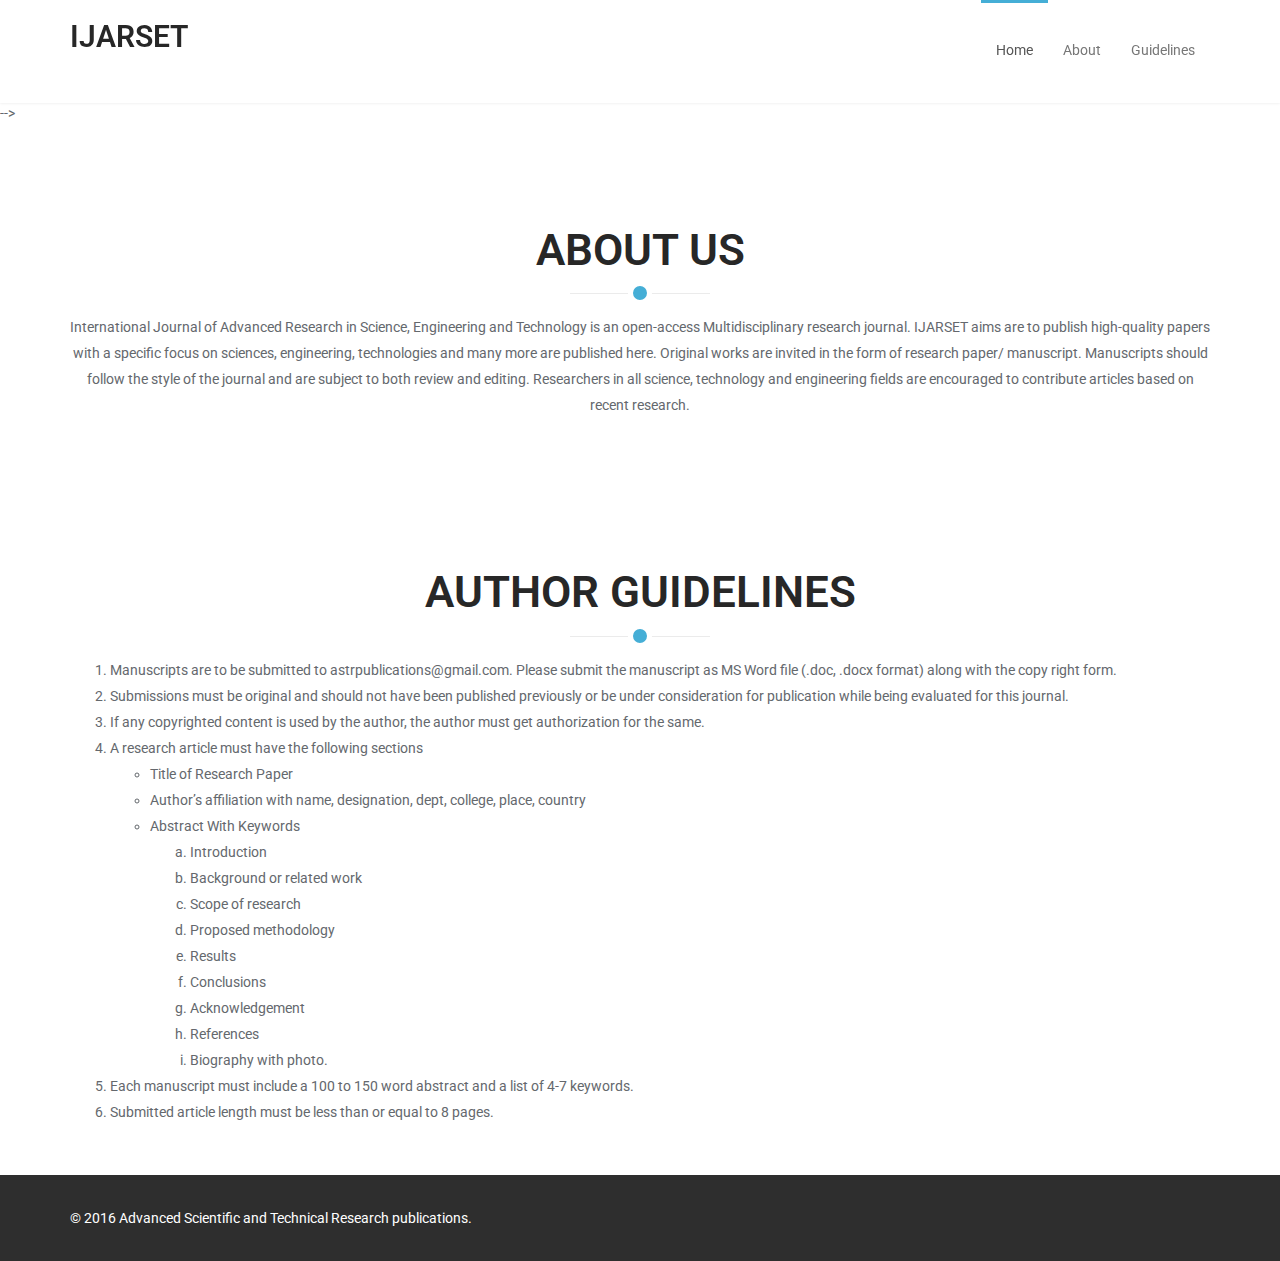
==== ijarset/index.html @ 29f80188 "First Publish" ====
<!DOCTYPE html>
<html lang="en">
<head>
    <meta charset="utf-8">
    <meta name="viewport" content="width=device-width, initial-scale=1.0">
    <meta name="description" content="">
    <meta name="author" content="">
    <title>International Journal of Advanced Research in Science, Engineering and Technology</title>
	<!-- core CSS -->
    <link href="css/bootstrap.min.css" rel="stylesheet">
    <link href="css/font-awesome.min.css" rel="stylesheet">
    <link href="css/animate.min.css" rel="stylesheet">
    <link href="css/owl.carousel.css" rel="stylesheet">
    <link href="css/owl.transitions.css" rel="stylesheet">
    <link href="css/prettyPhoto.css" rel="stylesheet">
    <link href="css/main.css" rel="stylesheet">
    <link href="css/responsive.css" rel="stylesheet">
    <!--[if lt IE 9]>
    <script src="js/html5shiv.js"></script>
    <script src="js/respond.min.js"></script>
    <![endif]-->       
    <link rel="shortcut icon" href="images/ico/favicon.ico">
    <link rel="apple-touch-icon-precomposed" sizes="144x144" href="images/ico/apple-touch-icon-144-precomposed.png">
    <link rel="apple-touch-icon-precomposed" sizes="114x114" href="images/ico/apple-touch-icon-114-precomposed.png">
    <link rel="apple-touch-icon-precomposed" sizes="72x72" href="images/ico/apple-touch-icon-72-precomposed.png">
    <link rel="apple-touch-icon-precomposed" href="images/ico/apple-touch-icon-57-precomposed.png">
</head><!--/head-->

<body id="home" class="homepage">

    <header id="header">
        <nav id="main-menu" class="navbar navbar-default navbar-fixed-top" role="banner">
            <div class="container">
                <div class="navbar-header">
                    <button type="button" class="navbar-toggle" data-toggle="collapse" data-target=".navbar-collapse">
                        <span class="sr-only">Toggle navigation</span>
                        <span class="icon-bar"></span>
                        <span class="icon-bar"></span>
                        <span class="icon-bar"></span>
                    </button>
                    <a href="#"><h2 class="section-header text-center">IJARSET</h2></a>
                </div>
				
                <div class="collapse navbar-collapse navbar-right">
                    <ul class="nav navbar-nav">
                        <li class="scroll active"><a href="#home">Home</a></li>
                        <li class="scroll"><a href="#about">About</a></li>
                        <li class="scroll"><a href="#guide">Guidelines</a></li>
                        <!-- <li class="scroll"><a href="#get-in-touch">Contact</a></li>                         -->
                    </ul>
                </div>
            </div><!--/.container-->
        </nav><!--/nav-->
    </header><!--/header-->

    <section id="main-slider">
        <div class="owl-carousel">
            <div class="item" style="background-image: url(images/slider/bg1.jpg);">
                <div class="slider-inner">
                    <div class="container">
                        <div class="row">
                            <div class="col-sm-6">
                                <div class="carousel-content">
                                    <h2>International Journal of Advanced Research in Science, Engineering and Technology</h2>
                                    <a class="btn btn-primary btn-lg" href="#about">About us</a>
                                </div>
                            </div>
                        </div>
                    </div>
                </div>
            </div><!--/.item-->
             <div class="item" style="background-image: url(images/slider/bg2.jpg);">
                <div class="slider-inner">
                    <div class="container">
                        <div class="row">
                            <div class="col-sm-6">
                                <div class="carousel-content">
                                    <h2 style="color:black;">International Journal of Advanced Research in Science, Engineering and Technology</h2>
                                    <a class="btn btn-primary btn-lg" href="#about">About us</a>
                                </div>
                            </div>
                        </div>
                    </div>
                </div>
            </div><!--/.item-->
        </div><!--/.owl-carousel-->
    </section><!--/#main-slider-->

    <!-- <section id="cta" class="wow fadeIn">
        <div class="container">
            <div class="row">
                <div class="col-sm-9">
                    <h2>Premium quality free onepage template</h2>
                    <p>Lorem Ipsum is simply dummy text of the printing and typesetting industry. Lorem Ipsum has been the industry's standard dummy text ever since the 1500s, when an unknown printer took a galley of type and scrambled it to make a type specimen book. It has survived not only five centuries, but also the leap into electronic typesetting, remaining essentially unchanged.
                    </p>
                </div>
                <div class="col-sm-3 text-right">
                    <a class="btn btn-primary btn-lg" href="#">Download Now!</a>
                </div>
            </div>
        </div>
    </section><!--/#cta-->
 -->
    

    <section id="about">
        <div class="container">

            <div class="section-header">
                <h2 class="section-title text-center wow fadeInDown">About Us</h2>
                <p class="text-center wow fadeInDown">International Journal of Advanced Research in Science, Engineering and Technology is an open-access Multidisciplinary research journal. IJARSET aims are to publish high-quality papers with a specific focus on sciences, engineering, technologies and many more are published here. Original works are invited in the form of research paper/ manuscript. Manuscripts should follow the style of the journal and are subject to both review and editing. Researchers in all science, technology and engineering fields are encouraged to contribute articles based on recent research.</p>
            </div>

        </div>
    </section><!--/#about-->

    <section id="guide">
        <div class="container">
            <div class="section-header">
                <h2 class="section-title text-center wow fadeInDown">Author Guidelines</h2>
                <ol>
                    <li>Manuscripts are to be submitted to astrpublications@gmail.com. Please submit the manuscript as MS Word file (.doc, .docx format) along with the copy right form.</li>
                    <li>Submissions must be original and should not have been published previously or be under consideration for publication while being evaluated for this journal.</li>
                    <li>If any copyrighted content is used by the author, the author must get authorization for the same.</li>
                    <li>
                        A research article must have the following sections
                        <ul>
                            <li>Title of Research Paper</li>
                            <li>Author’s affiliation with name, designation, dept, college, place, country</li>
                            <li>
                                Abstract With Keywords
                                    <ol type="a">
                                        <li>Introduction</li>
                                        <li>Background or related work</li>
                                        <li>Scope of research</li>
                                        <li>Proposed methodology</li>
                                        <li>Results</li>
                                        <li>Conclusions</li>
                                        <li>Acknowledgement</li>
                                        <li>References</li>
                                        <li>Biography with photo.</li>
                                    </ol>
                            </li>
                        </ul>
                    </li>
                    <li>Each manuscript must include a 100 to 150 word abstract and a list of 4-7 keywords.</li>
                    <li>Submitted article length must be less than or equal to 8 pages.</li>
                </ol>
                
            </div>
        </div>
    </section><!--/#pricing-->

   
    <footer id="footer">
        <div class="container">
            <div class="row">
                <div class="col-sm-6">
                    &copy; 2016 Advanced Scientific and Technical Research publications.
                </div>
                <!-- <div class="col-sm-6">
                    <ul class="social-icons">
                        <li><a href="#"><i class="fa fa-facebook"></i></a></li>
                        <li><a href="#"><i class="fa fa-twitter"></i></a></li>
                        <li><a href="#"><i class="fa fa-google-plus"></i></a></li>
                        <li><a href="#"><i class="fa fa-pinterest"></i></a></li>
                        <li><a href="#"><i class="fa fa-dribbble"></i></a></li>
                        <li><a href="#"><i class="fa fa-behance"></i></a></li>
                        <li><a href="#"><i class="fa fa-flickr"></i></a></li>
                        <li><a href="#"><i class="fa fa-youtube"></i></a></li>
                        <li><a href="#"><i class="fa fa-linkedin"></i></a></li>
                        <li><a href="#"><i class="fa fa-github"></i></a></li>
                    </ul>
                </div> -->
            </div>
        </div>
    </footer><!--/#footer-->

    <script src="js/jquery.js"></script>
    <script src="js/bootstrap.min.js"></script>
    <script src="http://maps.google.com/maps/api/js?sensor=true"></script>
    <script src="js/owl.carousel.min.js"></script>
    <script src="js/mousescroll.js"></script>
    <script src="js/smoothscroll.js"></script>
    <script src="js/jquery.prettyPhoto.js"></script>
    <script src="js/jquery.isotope.min.js"></script>
    <script src="js/jquery.inview.min.js"></script>
    <script src="js/wow.min.js"></script>
    <script src="js/main.js"></script>
</body>
</html>
---- ijarset/css/prettyPhoto.css ----
div.pp_default .pp_top,div.pp_default .pp_top .pp_middle,div.pp_default .pp_top .pp_left,div.pp_default .pp_top .pp_right,div.pp_default .pp_bottom,div.pp_default .pp_bottom .pp_left,div.pp_default .pp_bottom .pp_middle,div.pp_default .pp_bottom .pp_right{height:13px}
div.pp_default .pp_top .pp_left{background:url(../images/prettyPhoto/default/sprite.png) -78px -93px no-repeat}
div.pp_default .pp_top .pp_middle{background:url(../images/prettyPhoto/default/sprite_x.png) top left repeat-x}
div.pp_default .pp_top .pp_right{background:url(../images/prettyPhoto/default/sprite.png) -112px -93px no-repeat}
div.pp_default .pp_content .ppt{color:#f8f8f8}
div.pp_default .pp_content_container .pp_left{background:url(../images/prettyPhoto/default/sprite_y.png) -7px 0 repeat-y;padding-left:13px}
div.pp_default .pp_content_container .pp_right{background:url(../images/prettyPhoto/default/sprite_y.png) top right repeat-y;padding-right:13px}
div.pp_default .pp_next:hover{background:url(../images/prettyPhoto/default/sprite_next.png) center right no-repeat;cursor:pointer}
div.pp_default .pp_previous:hover{background:url(../images/prettyPhoto/default/sprite_prev.png) center left no-repeat;cursor:pointer}
div.pp_default .pp_expand{background:url(../images/prettyPhoto/default/sprite.png) 0 -29px no-repeat;cursor:pointer;width:28px;height:28px}
div.pp_default .pp_expand:hover{background:url(../images/prettyPhoto/default/sprite.png) 0 -56px no-repeat;cursor:pointer}
div.pp_default .pp_contract{background:url(../images/prettyPhoto/default/sprite.png) 0 -84px no-repeat;cursor:pointer;width:28px;height:28px}
div.pp_default .pp_contract:hover{background:url(../images/prettyPhoto/default/sprite.png) 0 -113px no-repeat;cursor:pointer}
div.pp_default .pp_close{width:30px;height:30px;background:url(../images/prettyPhoto/default/sprite.png) 2px 1px no-repeat;cursor:pointer}
div.pp_default .pp_gallery ul li a{background:url(../images/prettyPhoto/default/default_thumb.png) center center #f8f8f8;border:1px solid #aaa}
div.pp_default .pp_social{margin-top:7px}
div.pp_default .pp_gallery a.pp_arrow_previous,div.pp_default .pp_gallery a.pp_arrow_next{position:static;left:auto}
div.pp_default .pp_nav .pp_play,div.pp_default .pp_nav .pp_pause{background:url(../images/prettyPhoto/default/sprite.png) -51px 1px no-repeat;height:30px;width:30px}
div.pp_default .pp_nav .pp_pause{background-position:-51px -29px}
div.pp_default a.pp_arrow_previous,div.pp_default a.pp_arrow_next{background:url(../images/prettyPhoto/default/sprite.png) -31px -3px no-repeat;height:20px;width:20px;margin:4px 0 0}
div.pp_default a.pp_arrow_next{left:52px;background-position:-82px -3px}
div.pp_default .pp_content_container .pp_details{margin-top:5px}
div.pp_default .pp_nav{clear:none;height:30px;width:110px;position:relative}
div.pp_default .pp_nav .currentTextHolder{font-family:Georgia;font-style:italic;color:#999;font-size:11px;left:75px;line-height:25px;position:absolute;top:2px;margin:0;padding:0 0 0 10px}
div.pp_default .pp_close:hover,div.pp_default .pp_nav .pp_play:hover,div.pp_default .pp_nav .pp_pause:hover,div.pp_default .pp_arrow_next:hover,div.pp_default .pp_arrow_previous:hover{opacity:0.7}
div.pp_default .pp_description{font-size:11px;font-weight:700;line-height:14px;margin:5px 50px 5px 0}
div.pp_default .pp_bottom .pp_left{background:url(../images/prettyPhoto/default/sprite.png) -78px -127px no-repeat}
div.pp_default .pp_bottom .pp_middle{background:url(../images/prettyPhoto/default/sprite_x.png) bottom left repeat-x}
div.pp_default .pp_bottom .pp_right{background:url(../images/prettyPhoto/default/sprite.png) -112px -127px no-repeat}
div.pp_default .pp_loaderIcon{background:url(../images/prettyPhoto/default/loader.gif) center center no-repeat}
div.light_rounded .pp_top .pp_left{background:url(../images/prettyPhoto/light_rounded/sprite.png) -88px -53px no-repeat}
div.light_rounded .pp_top .pp_right{background:url(../images/prettyPhoto/light_rounded/sprite.png) -110px -53px no-repeat}
div.light_rounded .pp_next:hover{background:url(../images/prettyPhoto/light_rounded/btnNext.png) center right no-repeat;cursor:pointer}
div.light_rounded .pp_previous:hover{background:url(../images/prettyPhoto/light_rounded/btnPrevious.png) center left no-repeat;cursor:pointer}
div.light_rounded .pp_expand{background:url(../images/prettyPhoto/light_rounded/sprite.png) -31px -26px no-repeat;cursor:pointer}
div.light_rounded .pp_expand:hover{background:url(../images/prettyPhoto/light_rounded/sprite.png) -31px -47px no-repeat;cursor:pointer}
div.light_rounded .pp_contract{background:url(../images/prettyPhoto/light_rounded/sprite.png) 0 -26px no-repeat;cursor:pointer}
div.light_rounded .pp_contract:hover{background:url(../images/prettyPhoto/light_rounded/sprite.png) 0 -47px no-repeat;cursor:pointer}
div.light_rounded .pp_close{width:75px;height:22px;background:url(../images/prettyPhoto/light_rounded/sprite.png) -1px -1px no-repeat;cursor:pointer}
div.light_rounded .pp_nav .pp_play{background:url(../images/prettyPhoto/light_rounded/sprite.png) -1px -100px no-repeat;height:15px;width:14px}
div.light_rounded .pp_nav .pp_pause{background:url(../images/prettyPhoto/light_rounded/sprite.png) -24px -100px no-repeat;height:15px;width:14px}
div.light_rounded .pp_arrow_previous{background:url(../images/prettyPhoto/light_rounded/sprite.png) 0 -71px no-repeat}
div.light_rounded .pp_arrow_next{background:url(../images/prettyPhoto/light_rounded/sprite.png) -22px -71px no-repeat}
div.light_rounded .pp_bottom .pp_left{background:url(../images/prettyPhoto/light_rounded/sprite.png) -88px -80px no-repeat}
div.light_rounded .pp_bottom .pp_right{background:url(../images/prettyPhoto/light_rounded/sprite.png) -110px -80px no-repeat}
div.dark_rounded .pp_top .pp_left{background:url(../images/prettyPhoto/dark_rounded/sprite.png) -88px -53px no-repeat}
div.dark_rounded .pp_top .pp_right{background:url(../images/prettyPhoto/dark_rounded/sprite.png) -110px -53px no-repeat}
div.dark_rounded .pp_content_container .pp_left{background:url(../images/prettyPhoto/dark_rounded/contentPattern.png) top left repeat-y}
div.dark_rounded .pp_content_container .pp_right{background:url(../images/prettyPhoto/dark_rounded/contentPattern.png) top right repeat-y}
div.dark_rounded .pp_next:hover{background:url(../images/prettyPhoto/dark_rounded/btnNext.png) center right no-repeat;cursor:pointer}
div.dark_rounded .pp_previous:hover{background:url(../images/prettyPhoto/dark_rounded/btnPrevious.png) center left no-repeat;cursor:pointer}
div.dark_rounded .pp_expand{background:url(../images/prettyPhoto/dark_rounded/sprite.png) -31px -26px no-repeat;cursor:pointer}
div.dark_rounded .pp_expand:hover{background:url(../images/prettyPhoto/dark_rounded/sprite.png) -31px -47px no-repeat;cursor:pointer}
div.dark_rounded .pp_contract{background:url(../images/prettyPhoto/dark_rounded/sprite.png) 0 -26px no-repeat;cursor:pointer}
div.dark_rounded .pp_contract:hover{background:url(../images/prettyPhoto/dark_rounded/sprite.png) 0 -47px no-repeat;cursor:pointer}
div.dark_rounded .pp_close{width:75px;height:22px;background:url(../images/prettyPhoto/dark_rounded/sprite.png) -1px -1px no-repeat;cursor:pointer}
div.dark_rounded .pp_description{margin-right:85px;color:#fff}
div.dark_rounded .pp_nav .pp_play{background:url(../images/prettyPhoto/dark_rounded/sprite.png) -1px -100px no-repeat;height:15px;width:14px}
div.dark_rounded .pp_nav .pp_pause{background:url(../images/prettyPhoto/dark_rounded/sprite.png) -24px -100px no-repeat;height:15px;width:14px}
div.dark_rounded .pp_arrow_previous{background:url(../images/prettyPhoto/dark_rounded/sprite.png) 0 -71px no-repeat}
div.dark_rounded .pp_arrow_next{background:url(../images/prettyPhoto/dark_rounded/sprite.png) -22px -71px no-repeat}
div.dark_rounded .pp_bottom .pp_left{background:url(../images/prettyPhoto/dark_rounded/sprite.png) -88px -80px no-repeat}
div.dark_rounded .pp_bottom .pp_right{background:url(../images/prettyPhoto/dark_rounded/sprite.png) -110px -80px no-repeat}
div.dark_rounded .pp_loaderIcon{background:url(../images/prettyPhoto/dark_rounded/loader.gif) center center no-repeat}
div.dark_square .pp_left,div.dark_square .pp_middle,div.dark_square .pp_right,div.dark_square .pp_content{background:#000}
div.dark_square .pp_description{color:#fff;margin:0 85px 0 0}
div.dark_square .pp_loaderIcon{background:url(../images/prettyPhoto/dark_square/loader.gif) center center no-repeat}
div.dark_square .pp_expand{background:url(../images/prettyPhoto/dark_square/sprite.png) -31px -26px no-repeat;cursor:pointer}
div.dark_square .pp_expand:hover{background:url(../images/prettyPhoto/dark_square/sprite.png) -31px -47px no-repeat;cursor:pointer}
div.dark_square .pp_contract{background:url(../images/prettyPhoto/dark_square/sprite.png) 0 -26px no-repeat;cursor:pointer}
div.dark_square .pp_contract:hover{background:url(../images/prettyPhoto/dark_square/sprite.png) 0 -47px no-repeat;cursor:pointer}
div.dark_square .pp_close{width:75px;height:22px;background:url(../images/prettyPhoto/dark_square/sprite.png) -1px -1px no-repeat;cursor:pointer}
div.dark_square .pp_nav{clear:none}
div.dark_square .pp_nav .pp_play{background:url(../images/prettyPhoto/dark_square/sprite.png) -1px -100px no-repeat;height:15px;width:14px}
div.dark_square .pp_nav .pp_pause{background:url(../images/prettyPhoto/dark_square/sprite.png) -24px -100px no-repeat;height:15px;width:14px}
div.dark_square .pp_arrow_previous{background:url(../images/prettyPhoto/dark_square/sprite.png) 0 -71px no-repeat}
div.dark_square .pp_arrow_next{background:url(../images/prettyPhoto/dark_square/sprite.png) -22px -71px no-repeat}
div.dark_square .pp_next:hover{background:url(../images/prettyPhoto/dark_square/btnNext.png) center right no-repeat;cursor:pointer}
div.dark_square .pp_previous:hover{background:url(../images/prettyPhoto/dark_square/btnPrevious.png) center left no-repeat;cursor:pointer}
div.light_square .pp_expand{background:url(../images/prettyPhoto/light_square/sprite.png) -31px -26px no-repeat;cursor:pointer}
div.light_square .pp_expand:hover{background:url(../images/prettyPhoto/light_square/sprite.png) -31px -47px no-repeat;cursor:pointer}
div.light_square .pp_contract{background:url(../images/prettyPhoto/light_square/sprite.png) 0 -26px no-repeat;cursor:pointer}
div.light_square .pp_contract:hover{background:url(../images/prettyPhoto/light_square/sprite.png) 0 -47px no-repeat;cursor:pointer}
div.light_square .pp_close{width:75px;height:22px;background:url(../images/prettyPhoto/light_square/sprite.png) -1px -1px no-repeat;cursor:pointer}
div.light_square .pp_nav .pp_play{background:url(../images/prettyPhoto/light_square/sprite.png) -1px -100px no-repeat;height:15px;width:14px}
div.light_square .pp_nav .pp_pause{background:url(../images/prettyPhoto/light_square/sprite.png) -24px -100px no-repeat;height:15px;width:14px}
div.light_square .pp_arrow_previous{background:url(../images/prettyPhoto/light_square/sprite.png) 0 -71px no-repeat}
div.light_square .pp_arrow_next{background:url(../images/prettyPhoto/light_square/sprite.png) -22px -71px no-repeat}
div.light_square .pp_next:hover{background:url(../images/prettyPhoto/light_square/btnNext.png) center right no-repeat;cursor:pointer}
div.light_square .pp_previous:hover{background:url(../images/prettyPhoto/light_square/btnPrevious.png) center left no-repeat;cursor:pointer}
div.facebook .pp_top .pp_left{background:url(../images/prettyPhoto/facebook/sprite.png) -88px -53px no-repeat}
div.facebook .pp_top .pp_middle{background:url(../images/prettyPhoto/facebook/contentPatternTop.png) top left repeat-x}
div.facebook .pp_top .pp_right{background:url(../images/prettyPhoto/facebook/sprite.png) -110px -53px no-repeat}
div.facebook .pp_content_container .pp_left{background:url(../images/prettyPhoto/facebook/contentPatternLeft.png) top left repeat-y}
div.facebook .pp_content_container .pp_right{background:url(../images/prettyPhoto/facebook/contentPatternRight.png) top right repeat-y}
div.facebook .pp_expand{background:url(../images/prettyPhoto/facebook/sprite.png) -31px -26px no-repeat;cursor:pointer}
div.facebook .pp_expand:hover{background:url(../images/prettyPhoto/facebook/sprite.png) -31px -47px no-repeat;cursor:pointer}
div.facebook .pp_contract{background:url(../images/prettyPhoto/facebook/sprite.png) 0 -26px no-repeat;cursor:pointer}
div.facebook .pp_contract:hover{background:url(../images/prettyPhoto/facebook/sprite.png) 0 -47px no-repeat;cursor:pointer}
div.facebook .pp_close{width:22px;height:22px;background:url(../images/prettyPhoto/facebook/sprite.png) -1px -1px no-repeat;cursor:pointer}
div.facebook .pp_description{margin:0 37px 0 0}
div.facebook .pp_loaderIcon{background:url(../images/prettyPhoto/facebook/loader.gif) center center no-repeat}
div.facebook .pp_arrow_previous{background:url(../images/prettyPhoto/facebook/sprite.png) 0 -71px no-repeat;height:22px;margin-top:0;width:22px}
div.facebook .pp_arrow_previous.disabled{background-position:0 -96px;cursor:default}
div.facebook .pp_arrow_next{background:url(../images/prettyPhoto/facebook/sprite.png) -32px -71px no-repeat;height:22px;margin-top:0;width:22px}
div.facebook .pp_arrow_next.disabled{background-position:-32px -96px;cursor:default}
div.facebook .pp_nav{margin-top:0}
div.facebook .pp_nav p{font-size:15px;padding:0 3px 0 4px}
div.facebook .pp_nav .pp_play{background:url(../images/prettyPhoto/facebook/sprite.png) -1px -123px no-repeat;height:22px;width:22px}
div.facebook .pp_nav .pp_pause{background:url(../images/prettyPhoto/facebook/sprite.png) -32px -123px no-repeat;height:22px;width:22px}
div.facebook .pp_next:hover{background:url(../images/prettyPhoto/facebook/btnNext.png) center right no-repeat;cursor:pointer}
div.facebook .pp_previous:hover{background:url(../images/prettyPhoto/facebook/btnPrevious.png) center left no-repeat;cursor:pointer}
div.facebook .pp_bottom .pp_left{background:url(../images/prettyPhoto/facebook/sprite.png) -88px -80px no-repeat}
div.facebook .pp_bottom .pp_middle{background:url(../images/prettyPhoto/facebook/contentPatternBottom.png) top left repeat-x}
div.facebook .pp_bottom .pp_right{background:url(../images/prettyPhoto/facebook/sprite.png) -110px -80px no-repeat}
div.pp_pic_holder a:focus{outline:none}
div.pp_overlay{background:#000;display:none;left:0;position:absolute;top:0;width:100%;z-index:9500}
div.pp_pic_holder{display:none;position:absolute;width:100px;z-index:10000}
.pp_content{height:40px;min-width:40px}
* html .pp_content{width:40px}
.pp_content_container{position:relative;text-align:left;width:100%}
.pp_content_container .pp_left{padding-left:20px}
.pp_content_container .pp_right{padding-right:20px}
.pp_content_container .pp_details{float:left;margin:10px 0 2px}
.pp_description{display:none;margin:0}
.pp_social{float:left;margin:0}
.pp_social .facebook{float:left;margin-left:5px;width:55px;overflow:hidden}
.pp_social .twitter{float:left}
.pp_nav{clear:right;float:left;margin:3px 10px 0 0}
.pp_nav p{float:left;white-space:nowrap;margin:2px 4px}
.pp_nav .pp_play,.pp_nav .pp_pause{float:left;margin-right:4px;text-indent:-10000px}
a.pp_arrow_previous,a.pp_arrow_next{display:block;float:left;height:15px;margin-top:3px;overflow:hidden;text-indent:-10000px;width:14px}
.pp_hoverContainer{position:absolute;top:0;width:100%;z-index:2000}
.pp_gallery{display:none;left:50%;margin-top:-50px;position:absolute;z-index:10000}
.pp_gallery div{float:left;overflow:hidden;position:relative}
.pp_gallery ul{float:left;height:35px;position:relative;white-space:nowrap;margin:0 0 0 5px;padding:0}
.pp_gallery ul a{border:1px rgba(0,0,0,0.5) solid;display:block;float:left;height:33px;overflow:hidden}
.pp_gallery ul a img{border:0}
.pp_gallery li{display:block;float:left;margin:0 5px 0 0;padding:0}
.pp_gallery li.default a{background:url(../images/prettyPhoto/facebook/default_thumbnail.gif) 0 0 no-repeat;display:block;height:33px;width:50px}
.pp_gallery .pp_arrow_previous,.pp_gallery .pp_arrow_next{margin-top:7px!important}
a.pp_next{background:url(../images/prettyPhoto/light_rounded/btnNext.png) 10000px 10000px no-repeat;display:block;float:right;height:100%;text-indent:-10000px;width:49%}
a.pp_previous{background:url(../images/prettyPhoto/light_rounded/btnNext.png) 10000px 10000px no-repeat;display:block;float:left;height:100%;text-indent:-10000px;width:49%}
a.pp_expand,a.pp_contract{cursor:pointer;display:none;height:20px;position:absolute;right:30px;text-indent:-10000px;top:10px;width:20px;z-index:20000}
a.pp_close{position:absolute;right:0;top:0;display:block;line-height:22px;text-indent:-10000px}
.pp_loaderIcon{display:block;height:24px;left:50%;position:absolute;top:50%;width:24px;margin:-12px 0 0 -12px}
#pp_full_res{line-height:1!important}
#pp_full_res .pp_inline{text-align:left}
#pp_full_res .pp_inline p{margin:0 0 15px}
div.ppt{color:#fff;display:none;font-size:17px;z-index:9999;margin:0 0 5px 15px}
div.pp_default .pp_content,div.light_rounded .pp_content{background-color:#fff}
div.pp_default #pp_full_res .pp_inline,div.light_rounded .pp_content .ppt,div.light_rounded #pp_full_res .pp_inline,div.light_square .pp_content .ppt,div.light_square #pp_full_res .pp_inline,div.facebook .pp_content .ppt,div.facebook #pp_full_res .pp_inline{color:#000}
div.pp_default .pp_gallery ul li a:hover,div.pp_default .pp_gallery ul li.selected a,.pp_gallery ul a:hover,.pp_gallery li.selected a{border-color:#fff}
div.pp_default .pp_details,div.light_rounded .pp_details,div.dark_rounded .pp_details,div.dark_square .pp_details,div.light_square .pp_details,div.facebook .pp_details{position:relative}
div.light_rounded .pp_top .pp_middle,div.light_rounded .pp_content_container .pp_left,div.light_rounded .pp_content_container .pp_right,div.light_rounded .pp_bottom .pp_middle,div.light_square .pp_left,div.light_square .pp_middle,div.light_square .pp_right,div.light_square .pp_content,div.facebook .pp_content{background:#fff}
div.light_rounded .pp_description,div.light_square .pp_description{margin-right:85px}
div.light_rounded .pp_gallery a.pp_arrow_previous,div.light_rounded .pp_gallery a.pp_arrow_next,div.dark_rounded .pp_gallery a.pp_arrow_previous,div.dark_rounded .pp_gallery a.pp_arrow_next,div.dark_square .pp_gallery a.pp_arrow_previous,div.dark_square .pp_gallery a.pp_arrow_next,div.light_square .pp_gallery a.pp_arrow_previous,div.light_square .pp_gallery a.pp_arrow_next{margin-top:12px!important}
div.light_rounded .pp_arrow_previous.disabled,div.dark_rounded .pp_arrow_previous.disabled,div.dark_square .pp_arrow_previous.disabled,div.light_square .pp_arrow_previous.disabled{background-position:0 -87px;cursor:default}
div.light_rounded .pp_arrow_next.disabled,div.dark_rounded .pp_arrow_next.disabled,div.dark_square .pp_arrow_next.disabled,div.light_square .pp_arrow_next.disabled{background-position:-22px -87px;cursor:default}
div.light_rounded .pp_loaderIcon,div.light_square .pp_loaderIcon{background:url(../images/prettyPhoto/light_rounded/loader.gif) center center no-repeat}
div.dark_rounded .pp_top .pp_middle,div.dark_rounded .pp_content,div.dark_rounded .pp_bottom .pp_middle{background:url(../images/prettyPhoto/dark_rounded/contentPattern.png) top left repeat}
div.dark_rounded .currentTextHolder,div.dark_square .currentTextHolder{color:#c4c4c4}
div.dark_rounded #pp_full_res .pp_inline,div.dark_square #pp_full_res .pp_inline{color:#fff}
.pp_top,.pp_bottom{height:20px;position:relative}
* html .pp_top,* html .pp_bottom{padding:0 20px}
.pp_top .pp_left,.pp_bottom .pp_left{height:20px;left:0;position:absolute;width:20px}
.pp_top .pp_middle,.pp_bottom .pp_middle{height:20px;left:20px;position:absolute;right:20px}
* html .pp_top .pp_middle,* html .pp_bottom .pp_middle{left:0;position:static}
.pp_top .pp_right,.pp_bottom .pp_right{height:20px;left:auto;position:absolute;right:0;top:0;width:20px}
.pp_fade,.pp_gallery li.default a img{display:none}
---- ijarset/css/main.css ----
@import url(http://fonts.googleapis.com/css?family=Roboto:400,300,100,700,100italic,300italic,400italic,700italic);
/*
Template Name: Multi
Version: 1.0
Author: ShapeBootstrap
Author URL: http://shapebootstrap.net
*/
/*************************
*******Typography******
**************************/
body {
  padding-top: 100px;
  background: #fff;
  font-family: 'Roboto', sans-serif;
  font-weight: 400;
  color: #64686d;
  line-height: 26px;
}
h1,
h2,
h3,
h4,
h5,
h6 {
  font-weight: 600;
  font-family: 'Roboto', sans-serif;
  color: #272727;
}
a {
  color: #45aed6;
  -webkit-transition: color 400ms, background-color 400ms;
  -moz-transition: color 400ms, background-color 400ms;
  -o-transition: color 400ms, background-color 400ms;
  transition: color 400ms, background-color 400ms;
}
a:hover,
a:focus {
  text-decoration: none;
  color: #2a95be;
}
hr {
  border-top: 1px solid #e5e5e5;
  border-bottom: 1px solid #fff;
}
.gradiant {
  background-image: -moz-linear-gradient(90deg, #2caab3 0%, #2c8cb3 100%);
  background-image: -webkit-linear-gradient(90deg, #2caab3 0%, #2c8cb3 100%);
  background-image: -ms-linear-gradient(90deg, #2caab3 0%, #2c8cb3 100%);
}
.gradiant-horizontal {
  background-image: -moz-linear-gradient(4deg, #2caab3 0%, #2c8cb3 100%);
  background-image: -webkit-linear-gradient(4deg, #2caab3 0%, #2c8cb3 100%);
  background-image: -ms-linear-gradient(4deg, #2caab3 0%, #2c8cb3 100%);
}
.section-header {
  margin-bottom: 50px;
}
.section-header .section-title {
  font-size: 44px;
  color: #272727;
  text-transform: uppercase;
  position: relative;
  padding-bottom: 20px;
  margin: 0 0 20px;
}
.section-header .section-title:before {
  content: "";
  position: absolute;
  width: 140px;
  bottom: 0;
  left: 50%;
  margin-left: -70px;
  height: 1px;
  background: #ebebeb;
}
.section-header .section-title:after {
  content: "";
  position: absolute;
  width: 24px;
  height: 24px;
  bottom: -11px;
  left: 50%;
  margin-left: -12px;
  border: 5px solid #fff;
  border-radius: 20px;
  background: #45aed6;
}
.btn {
  border-width: 0;
  border-bottom-width: 3px;
  border-radius: 3px;
}
.btn.btn-primary {
  background: #45aed6;
  border-color: #2a95be;
}
.btn.btn-primary:hover,
.btn.btn-primary:focus {
  background: #2a95be;
}
.column-title {
  margin-top: 0;
  padding-bottom: 15px;
  border-bottom: 1px solid #eee;
  margin-bottom: 15px;
  position: relative;
}
.column-title:after {
  content: " ";
  position: absolute;
  bottom: -1px;
  left: 0;
  width: 40%;
  border-bottom: 1px solid #45aed6;
}
ul.nostyle {
  list-style: none;
  padding: 0;
  margin-bottom: 20px;
}
ul.nostyle i {
  color: #45aed6;
}
.scaleIn {
  -webkit-animation-name: scaleIn;
  animation-name: scaleIn;
}
@-webkit-keyframes scaleIn {
  0% {
    opacity: 0;
    -webkit-transform: scale(0);
    transform: scale(0);
  }
  100% {
    opacity: 1;
    -webkit-transform: scale(1);
    transform: scale(1);
  }
}
@keyframes scaleIn {
  0% {
    opacity: 0;
    -webkit-transform: scale(0);
    -ms-transform: scale(0);
    transform: scale(0);
  }
  100% {
    opacity: 1;
    -webkit-transform: scale(1);
    -ms-transform: scale(1);
    transform: scale(1);
  }
}
/*************************
*******Header******
**************************/
.navbar.navbar-default {
  border: 0;
  border-radius: 0;
  margin-bottom: 0;
}
.navbar.navbar-default .navbar-toggle {
  margin-top: 32px;
}
.navbar.navbar-default .navbar-brand {
  height: auto;
  padding: 22px 15px 21px;
}
@media only screen and (min-width: 768px) {
  #main-menu.navbar-default {
    background: rgba(255, 255, 255, 0.9);
    -webkit-box-shadow: 0 0 3px 0 rgba(0, 0, 0, 0.1);
    box-shadow: 0 0 3px 0 rgba(0, 0, 0, 0.1);
  }
  #main-menu.navbar-default .navbar-nav > li > a {
    padding-top: 40px;
    padding-bottom: 40px;
  }
  #main-menu.navbar-default .navbar-nav > li.active > a,
  #main-menu.navbar-default .navbar-nav > li.open > a,
  #main-menu.navbar-default .navbar-nav > li:hover > a {
    background: transparent;
    padding-top: 37px;
    border-top: 3px solid #45aed6;
  }
  #main-menu.navbar-default .dropdown-menu {
    padding: 0 20px;
    min-width: 220px;
    background-color: rgba(26, 28, 40, 0.9);
    border: 0;
    border-radius: 0;
    box-shadow: none;
    -webkit-box-shadow: none;
    background-clip: inherit;
  }
  #main-menu.navbar-default .dropdown-menu > li {
    border-left: 3px solid transparent;
    margin-left: -20px;
    padding-left: 17px;
    -webit-transition: border-color 400ms;
    transition: border-color 400ms;
  }
  #main-menu.navbar-default .dropdown-menu > li > a {
    border-top: 1px solid #404455;
    padding: 15px 0;
    color: #eeeeee;
  }
  #main-menu.navbar-default .dropdown-menu > li:first-child > a {
    border-top: 0;
  }
  #main-menu.navbar-default .dropdown-menu > li.active,
  #main-menu.navbar-default .dropdown-menu > li.open,
  #main-menu.navbar-default .dropdown-menu > li:hover {
    border-left-color: #45aed6;
  }
  #main-menu.navbar-default .dropdown-menu > li.active > a,
  #main-menu.navbar-default .dropdown-menu > li.open > a,
  #main-menu.navbar-default .dropdown-menu > li:hover > a {
    color: #45aed6;
    background-color: transparent;
  }
}
#main-slider {
  overflow: hidden;
}
#main-slider .item {
  height: 558px;
  background-repeat: no-repeat;
  background-position: 50% 0;
  background-size: cover;
}
#main-slider .slider-inner {
  position: absolute;
  top: 0;
  left: 0;
  width: 100%;
  height: 100%;
  color: #fff;
}
#main-slider .slider-inner h2 {
  margin-top: 180px;
  font-size: 36px;
  line-height: 1;
  text-transform: uppercase;
  color: #fff;
}
#main-slider .slider-inner h2 > span {
  color: #45aed6;
}
#main-slider .slider-inner .btn {
  margin-top: 10px;
}
#main-slider .owl-prev,
#main-slider .owl-next {
  position: absolute;
  top: 50%;
  background-color: rgba(0, 0, 0, 0.2);
  color: #fff;
  font-size: 30px;
  display: inline-block;
  margin-top: -35px;
  height: 70px;
  width: 70px;
  line-height: 70px;
  text-align: center;
  border-radius: 100px;
  z-index: 5;
  -webkit-transition: background-color 400ms;
  transition: background-color 400ms;
}
#main-slider .owl-prev:hover,
#main-slider .owl-next:hover {
  background-color: #45aed6;
}
#main-slider .owl-prev {
  left: -35px;
  text-indent: 14px;
}
#main-slider .owl-next {
  right: -35px;
  text-indent: -14px;
}
#bar {
  width: 0%;
  max-width: 100%;
  height: 4px;
  background: #45aed6;
}
#progressBar {
  margin-top: -4px;
  position: relative;
  z-index: 999;
  width: 100%;
  background: rgba(0, 0, 0, 0.1);
}
#cta {
  padding: 50px 0;
  background-color: #eeeeee;
}
#cta h2 {
  margin-top: 0;
}
#cta .btn {
  margin-top: 40px;
}
#cta2 {
  background: #242a33 url(../images/cta2/cta2-bg.jpg) no-repeat 50% 50%;
  background-size: cover;
  color: #fff;
  padding-top: 70px;
}
#cta2 .btn {
  margin-top: 10px;
}
#cta2 h2 {
  color: #fff;
  font-size: 44px;
  line-height: 1;
}
#cta2 h2 > span {
  color: #45aed6;
}
#features {
  padding: 100px 0;
}
#features .media.service-box:first-child {
  margin-top: 80px;
}
#services {
  padding: 100px 0 75px;
}
.media.service-box {
  margin: 25px 0;
}
.media.service-box .pull-left {
  margin-right: 20px;
}
.media.service-box .pull-left > i {
  font-size: 24px;
  height: 64px;
  line-height: 64px;
  text-align: center;
  width: 64px;
  border-radius: 100%;
  color: #45aed6;
  box-shadow: inset 0 0 0 1px #d7d7d7;
  -webkit-box-shadow: inset 0 0 0 1px #d7d7d7;
  transition: background-color 400ms, background-color 400ms;
  position: relative;
}
.media.service-box .pull-left > i:after {
  content: "";
  position: absolute;
  width: 20px;
  height: 20px;
  top: 50%;
  margin-top: -10px;
  right: -10px;
  border: 4px solid #fff;
  border-radius: 20px;
  background: #45aed6;
}
.media.service-box:hover .pull-left > i {
  background-image: -moz-linear-gradient(90deg, #2caab3 0%, #2c8cb3 100%);
  background-image: -webkit-linear-gradient(90deg, #2caab3 0%, #2c8cb3 100%);
  background-image: -ms-linear-gradient(90deg, #2caab3 0%, #2c8cb3 100%);
  color: #fff;
  box-shadow: inset 0 0 0 5px rgba(255, 255, 255, 0.8);
  -webkit-box-shadow: inset 0 0 0 5px rgba(255, 255, 255, 0.8);
}
#portfolio {
  padding: 100px 0;
  background: #f5f5f5;
}
#portfolio .portfolio-filter {
  list-style: none;
  padding: 0;
  margin: 0 0 50px;
  display: inline-block;
}
#portfolio .portfolio-filter > li {
  float: left;
  display: block;
}
#portfolio .portfolio-filter > li a {
  display: block;
  padding: 7px 15px;
  background: #e5e5e5;
  color: #64686d;
  position: relative;
}
#portfolio .portfolio-filter > li a:hover,
#portfolio .portfolio-filter > li a.active {
  background: #45aed6;
  color: #fff;
  box-shadow: 0 -3px 0 0 #318daf inset;
  -webkit-box-shadow: 0 -3px 0 0 #318daf inset;
}
#portfolio .portfolio-filter > li a.active:after {
  content: " ";
  position: absolute;
  bottom: -17px;
  left: 50%;
  margin-left: -10px;
  border-width: 10px;
  border-style: solid;
  border-color: #318daf transparent transparent transparent;
}
#portfolio .portfolio-filter > li:first-child a {
  border-radius: 4px 0 0 4px;
}
#portfolio .portfolio-filter > li:last-child a {
  border-radius: 0 4px 4px 0;
}
#portfolio .portfolio-items {
  margin: -15px;
}
#portfolio .portfolio-item {
  width: 24.9%;
  float: left;
  padding: 15px;
  -webkit-box-sizing: border-box;
  -moz-box-sizing: border-box;
  -o-box-sizing: border-box;
  -ms-box-sizing: border-box;
  box-sizing: border-box;
}
#portfolio .portfolio-item .portfolio-item-inner {
  position: relative;
}
#portfolio .portfolio-item .portfolio-item-inner .portfolio-info {
  opacity: 0;
  transition: opacity 400ms;
  -webkit-transition: opacity 400ms;
  position: absolute;
  bottom: 0;
  left: 0;
  right: 0;
  padding: 10px;
  background: rgba(0, 0, 0, 0.5);
  color: #fff;
}
#portfolio .portfolio-item .portfolio-item-inner .portfolio-info h3 {
  font-size: 16px;
  line-height: 1;
  margin: 0;
  color: #fff;
}
#portfolio .portfolio-item .portfolio-item-inner .portfolio-info .preview {
  position: absolute;
  top: -18px;
  right: 12px;
  border-radius: 50%;
  background-image: -moz-linear-gradient(90deg, #2caab3 0%, #2c8cb3 100%);
  background-image: -webkit-linear-gradient(90deg, #2caab3 0%, #2c8cb3 100%);
  background-image: -ms-linear-gradient(90deg, #2caab3 0%, #2c8cb3 100%);
  width: 36px;
  height: 36px;
  line-height: 36px;
  text-align: center;
  color: #fff;
  box-shadow: 0 0 0 2px #fff;
  -webkit-box-shadow: 0 0 0 2px #fff;
}
#portfolio .portfolio-item:hover .portfolio-info {
  opacity: 1;
}
/* Start: Recommended Isotope styles */
/**** Isotope Filtering ****/
.isotope-item {
  z-index: 2;
}
.isotope-hidden.isotope-item {
  pointer-events: none;
  z-index: 1;
}
/**** Isotope CSS3 transitions ****/
.isotope,
.isotope .isotope-item {
  -webkit-transition-duration: 0.8s;
  -moz-transition-duration: 0.8s;
  -ms-transition-duration: 0.8s;
  -o-transition-duration: 0.8s;
  transition-duration: 0.8s;
}
.isotope {
  -webkit-transition-property: height, width;
  -moz-transition-property: height, width;
  -ms-transition-property: height, width;
  -o-transition-property: height, width;
  transition-property: height, width;
}
.isotope .isotope-item {
  -webkit-transition-property: -webkit-transform, opacity;
  -moz-transition-property: -moz-transform, opacity;
  -ms-transition-property: -ms-transform, opacity;
  -o-transition-property: -o-transform, opacity;
  transition-property: transform, opacity;
}
/**** disabling Isotope CSS3 transitions ****/
.isotope.no-transition,
.isotope.no-transition .isotope-item,
.isotope .isotope-item.no-transition {
  -webkit-transition-duration: 0s;
  -moz-transition-duration: 0s;
  -ms-transition-duration: 0s;
  -o-transition-duration: 0s;
  transition-duration: 0s;
}
/* End: Recommended Isotope styles */
/* disable CSS transitions for containers with infinite scrolling*/
.isotope.infinite-scrolling {
  -webkit-transition: none;
  -moz-transition: none;
  -ms-transition: none;
  -o-transition: none;
  transition: none;
}
#testimonial {
  background: #333333 url(../images/testimonial/bg.jpg) no-repeat 0 0;
  background-size: cover;
  padding: 100px 0;
  color: #fff;
}
#testimonial h4 {
  color: #fff;
  margin-bottom: 0;
}
#testimonial small {
  display: block;
  margin-bottom: 10px;
  color: rgba(255, 255, 255, 0.7);
}
#testimonial .btns {
  margin-top: 10px;
}
#about {
  padding: 100px 0;
}
#work-process {
  padding: 100px 0 50px;
  background: #20222e url(../images/work-process/bg.jpg) no-repeat 0 0;
  background-size: cover;
  color: #fff;
}
#work-process h2 {
  color: #fff;
}
#work-process h3 {
  color: #fff;
  margin-bottom: 0;
}
#work-process .icon-circle {
  display: inline-block;
  width: 80px;
  height: 80px;
  line-height: 80px;
  border: 2px solid #45aed6;
  border-radius: 100px;
  position: relative;
}
#work-process .icon-circle > span {
  border-style: solid;
  border-width: 2px;
  border-color: #45aed6;
  border-radius: 50%;
  background-color: #fff;
  position: absolute;
  width: 24px;
  height: 24px;
  line-height: 20px;
  top: -12px;
  color: #64686d;
}
#work-process h3 {
  margin-bottom: 50px;
}
#meet-team {
  padding: 100px 0;
}
#meet-team .team-member {
  padding: 13px;
  background: #eeeeee;
  border: 2px solid #eeeeee;
  transition: border-color 400ms;
  -webkit-transition: border-color 400ms;
}
#meet-team .team-member .team-img {
  margin: -15px -15px 0 -15px;
}
#meet-team .team-member .team-info {
  padding-bottom: 10px;
  border-bottom: 1px solid #dbdbdb;
  margin-bottom: 10px;
}
#meet-team .team-member:hover {
  border-color: #45aed6;
}
#meet-team .team-member:hover .social-icons > li > a {
  background: #45aed6;
}
#meet-team .social-icons {
  list-style: none;
  padding: 0;
  margin: 0;
}
#meet-team .social-icons > li {
  display: inline-block;
}
#meet-team .social-icons > li > a {
  display: block;
  width: 32px;
  height: 32px;
  line-height: 32px;
  text-align: center;
  color: #fff;
  background: #222534;
  border-radius: 3px;
}
.divider {
  margin-top: 50px;
  margin-bottom: 50px;
  background-image: -moz-linear-gradient(180deg, #ffffff 0%, #e3e3e3 49%, #ffffff 100%);
  background-image: -webkit-linear-gradient(180deg, #ffffff 0%, #e3e3e3 49%, #ffffff 100%);
  background-image: -ms-linear-gradient(180deg, #ffffff 0%, #e3e3e3 49%, #ffffff 100%);
  width: 95%;
  height: 1px;
}
.progress {
  -webkit-box-shadow: none;
  box-shadow: none;
  background: #eeeeee;
}
.progress .progress-bar.progress-bar-primary {
  background-image: -moz-linear-gradient(4deg, #2caab3 0%, #2c8cb3 100%);
  background-image: -webkit-linear-gradient(4deg, #2caab3 0%, #2c8cb3 100%);
  background-image: -ms-linear-gradient(4deg, #2caab3 0%, #2c8cb3 100%);
  -webkit-box-shadow: none;
  box-shadow: none;
}
.nav.main-tab {
  background: #eee;
  border-bottom: 3px solid #222534;
  border-radius: 3px 3px 0 0;
}
.nav.main-tab > li > a {
  color: #272727;
}
.nav.main-tab > li.active > a {
  background: #222534;
  color: #45aed6;
}
.nav.main-tab > li:first-child > a {
  border-radius: 3px 0 0 0;
}
.nav.main-tab > li:last-child > a {
  border-radius: 0 3px 0 0;
}
.tab-content {
  border: 1px solid #eee;
  border-top: 0;
  padding: 20px 20px 10px;
  border-radius: 0 0 3px 3px;
}
.panel-default {
  border-color: #eee;
}
.panel-default > .panel-heading {
  background-color: #fff;
  border-color: #eee;
}
.panel-default > .panel-heading .panel-title {
  font-size: 14px;
  font-weight: normal;
}
.panel-default > .panel-heading + .panel-collapse > .panel-body {
  border-top-color: #eee;
}
#animated-number {
  padding: 100px 0 70px;
  background: #132125 url(../images/animated-number/bg.jpg) no-repeat 0 0;
  background-size: cover;
  color: #fff;
}
#animated-number h1,
#animated-number h2,
#animated-number h3,
#animated-number h4 {
  color: #fff;
}
#animated-number strong {
  display: block;
  margin-bottom: 30px;
}
.animated-number {
  display: inline-block;
  width: 140px;
  height: 140px;
  font-size: 24px;
  line-height: 140px;
  border: 3px solid #fff;
  border-radius: 100px;
  margin-bottom: 20px;
}
#pricing {
  padding: 100px 0 70px;
}
#pricing ul.pricing {
  list-style: none;
  padding: 0;
  margin: 70px 0 30px;
  border: 1px solid #eee;
  border-radius: 5px 5px 4px 4px;
  padding: 15px;
  text-align: center;
}
#pricing ul.pricing li {
  display: block;
  padding: 10px;
}
#pricing ul.pricing li.plan-header {
  background: #eee;
  border-radius: 4px 4px 0 0;
  margin: -15px -15px 10px;
  padding: 15px 15px 30px;
  border: 0;
}
#pricing ul.pricing li.plan-header .price-duration {
  position: relative;
  margin-top: -63px;
  top: -10px;
  display: inline-block;
  width: 116px;
  height: 116px;
  background-image: -moz-linear-gradient(90deg, #2caab3 0%, #2c8cb3 100%);
  background-image: -webkit-linear-gradient(90deg, #2caab3 0%, #2c8cb3 100%);
  background-image: -ms-linear-gradient(90deg, #2caab3 0%, #2c8cb3 100%);
  color: #fff;
  border-radius: 100px;
  border: 5px solid #f6f6f6;
}
#pricing ul.pricing li.plan-header .price-duration > span {
  display: block;
  line-height: 1;
}
#pricing ul.pricing li.plan-header .price-duration > span.price {
  font-size: 24px;
  font-weight: 700;
  margin-top: 35px;
}
#pricing ul.pricing li.plan-header .price-duration > span.duration {
  margin-top: 5px;
}
#pricing ul.pricing li.plan-header .plan-name {
  margin-top: 10px;
  font-size: 24px;
  color: #272727;
  font-weight: bold;
  line-height: 1;
  text-transform: uppercase;
}
#pricing ul.pricing.featured {
  background: #222534;
  color: #fff;
  border: 0;
}
#pricing ul.pricing.featured li.plan-header {
  background-image: -moz-linear-gradient(90deg, #2caab3 0%, #2c8cb3 100%);
  background-image: -webkit-linear-gradient(90deg, #2caab3 0%, #2c8cb3 100%);
  background-image: -ms-linear-gradient(90deg, #2caab3 0%, #2c8cb3 100%);
}
#pricing ul.pricing.featured li.plan-header .plan-name {
  color: #fff;
}
#get-in-touch {
  padding: 100px 0 50px;
  background-image: -moz-linear-gradient(90deg, #2caab3 0%, #2c8cb3 100%);
  background-image: -webkit-linear-gradient(90deg, #2caab3 0%, #2c8cb3 100%);
  background-image: -ms-linear-gradient(90deg, #2caab3 0%, #2c8cb3 100%);
  color: #fff;
}
#get-in-touch h1,
#get-in-touch h2 {
  color: #fff;
}
#blog {
  padding: 100px 0;
}
#blog .blog-post {
  border: 1px solid #eee;
  padding: 15px;
}
#blog .blog-post .post-format {
  display: inline-block;
  width: 40px;
  height: 40px;
  line-height: 34px;
  text-align: center;
  color: #fff;
  background: #222534;
  border: 3px solid #fff;
  border-radius: 100px;
}
#blog .blog-post.blog-large .entry-thumbnail {
  margin: -15px -15px 15px;
  position: relative;
}
#blog .blog-post.blog-large .post-format {
  width: 66px;
  height: 66px;
  line-height: 60px;
  position: absolute;
  right: 20px;
  bottom: -33px;
}
#blog .blog-post.blog-large .post-format > i {
  font-size: 20px;
}
#blog .blog-post.blog-large .entry-date {
  font-size: 12px;
  display: block;
  margin-bottom: 5px;
  text-transform: uppercase;
  color: #45aed6;
}
#blog .blog-post.blog-large .entry-title {
  margin-top: 0;
  font-size: 18px;
  line-height: 1;
  margin-bottom: 15px;
}
#blog .blog-post.blog-large .entry-title a {
  color: #64686d;
}
#blog .blog-post.blog-large .entry-title a:hover {
  color: #45aed6;
}
#blog .blog-post.blog-media {
  margin-bottom: 30px;
}
#blog .blog-post.blog-media .entry-thumbnail {
  margin: -15px 15px -15px -15px;
  position: relative;
}
#blog .blog-post.blog-media .post-format {
  position: absolute;
  top: 20px;
  right: -10px;
}
#blog .blog-post.blog-media .entry-date {
  font-size: 12px;
  display: block;
  margin-bottom: 5px;
  text-transform: uppercase;
  color: #45aed6;
}
#blog .blog-post.blog-media .entry-title {
  margin-top: 0;
  font-size: 18px;
  line-height: 1;
  margin-bottom: 15px;
}
#blog .blog-post.blog-media .entry-title a {
  color: #64686d;
}
#blog .blog-post.blog-media .entry-title a:hover {
  color: #45aed6;
}
#blog .blog-post .entry-meta {
  margin-top: 20px;
  border-top: 1px solid #eee;
  padding-top: 15px;
}
#blog .blog-post .entry-meta > span {
  display: inline-block;
  margin-right: 10px;
  color: #999;
}
#blog .blog-post .entry-meta > span > a {
  color: #999;
}
#blog .blog-post .entry-meta > span > a:hover {
  color: #45aed6;
}
#contact {
  position: relative;
  overflow: hidden;
}
#contact .container-wrapper {
  position: absolute;
  top: 0;
  left: 0;
  width: 100%;
  height: 100%;
  background: rgba(69, 174, 214, 0.3);
  z-index: 1;
}
#contact .contact-form {
  background: rgba(255, 255, 255, 0.8);
  padding: 20px;
  margin-top: 50px;
}
#contact .contact-form h3 {
  margin-top: 0;
}
/***********************
********* Footer ******
************************/
#footer {
  padding-top: 30px;
  padding-bottom: 30px;
  color: #fff;
  background: #2e2e2e;
}
#footer a {
  color: #fff;
}
#footer a:hover {
  color: #45aed6;
}
#footer ul {
  list-style: none;
  padding: 0;
  margin: 0 -7.5px;
}
#footer ul > li {
  display: inline-block;
  margin: 0 7.5px;
}
@media only screen and (min-width: 768px) {
  #footer .social-icons {
    float: right;
  }
}
.form-control {
  box-shadow: none;
  -webkit-box-shadow: none;
}
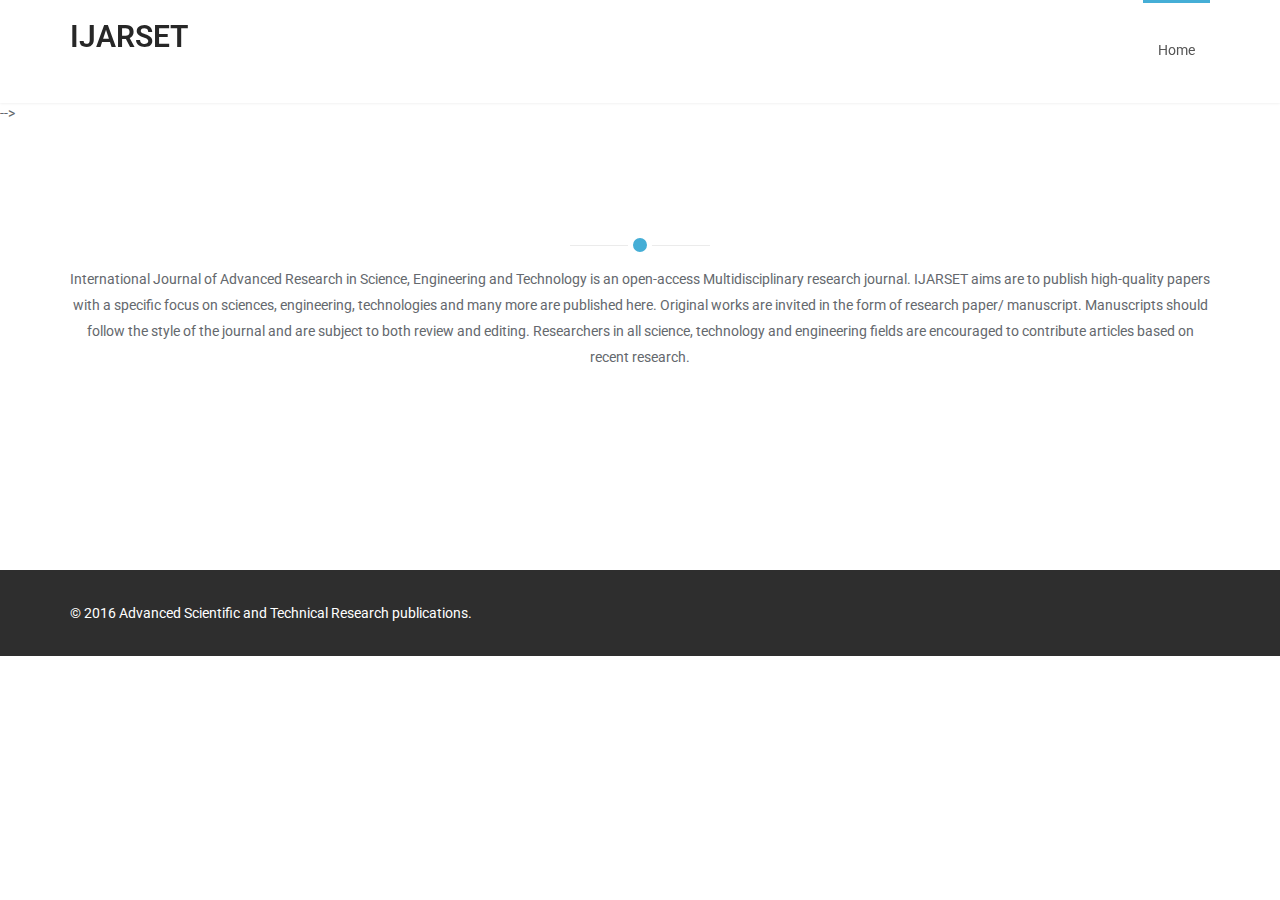
==== commit e1db67aa: "final commit" ====
--- a/ijarset/index.html
+++ b/ijarset/index.html
@@ -44,8 +44,8 @@
                 <div class="collapse navbar-collapse navbar-right">
                     <ul class="nav navbar-nav">
                         <li class="scroll active"><a href="#home">Home</a></li>
-                        <li class="scroll"><a href="#about">About</a></li>
-                        <li class="scroll"><a href="#guide">Guidelines</a></li>
+                        <!-- <li class="scroll"><a href="#about">About</a></li> -->
+                        <!-- <li class="scroll"><a href="#guide">Guidelines</a></li> -->
                         <!-- <li class="scroll"><a href="#get-in-touch">Contact</a></li>                         -->
                     </ul>
                 </div>
@@ -62,7 +62,7 @@
                             <div class="col-sm-6">
                                 <div class="carousel-content">
                                     <h2>International Journal of Advanced Research in Science, Engineering and Technology</h2>
-                                    <a class="btn btn-primary btn-lg" href="#about">About us</a>
+                                    <!-- <a class="btn btn-primary btn-lg" href="#about">About us</a> -->
                                 </div>
                             </div>
                         </div>
@@ -76,13 +76,41 @@
                             <div class="col-sm-6">
                                 <div class="carousel-content">
                                     <h2 style="color:black;">International Journal of Advanced Research in Science, Engineering and Technology</h2>
-                                    <a class="btn btn-primary btn-lg" href="#about">About us</a>
+                                    <!-- <a class="btn btn-primary btn-lg" href="#about">About us</a> -->
                                 </div>
                             </div>
                         </div>
                     </div>
                 </div>
             </div><!--/.item-->
+            <div class="item" style="background-image: url(images/slider/bg3.jpg);">
+                <div class="slider-inner">
+                    <div class="container">
+                        <div class="row">
+                            <div class="col-sm-6">
+                                <div class="carousel-content">
+                                    <h2 style="color:black;">International Journal of Advanced Research in Science, Engineering and Technology</h2>
+                                    <!-- <a class="btn btn-primary btn-lg" href="#about">About us</a> -->
+                                </div>
+                            </div>
+                        </div>
+                    </div>
+                </div>
+            </div>
+            <div class="item" style="background-image: url(images/slider/bg4.jpg);">
+                <div class="slider-inner">
+                    <div class="container">
+                        <div class="row">
+                            <div class="col-sm-6">
+                                <div class="carousel-content">
+                                    <h2 style="color:black;">International Journal of Advanced Research in Science, Engineering and Technology</h2>
+                                    <!-- <a class="btn btn-primary btn-lg" href="#about">About us</a> -->
+                                </div>
+                            </div>
+                        </div>
+                    </div>
+                </div>
+            </div
         </div><!--/.owl-carousel-->
     </section><!--/#main-slider-->
 
@@ -107,7 +135,7 @@
         <div class="container">
 
             <div class="section-header">
-                <h2 class="section-title text-center wow fadeInDown">About Us</h2>
+                <h2 class="section-title text-center wow fadeInDown"></h2>
                 <p class="text-center wow fadeInDown">International Journal of Advanced Research in Science, Engineering and Technology is an open-access Multidisciplinary research journal. IJARSET aims are to publish high-quality papers with a specific focus on sciences, engineering, technologies and many more are published here. Original works are invited in the form of research paper/ manuscript. Manuscripts should follow the style of the journal and are subject to both review and editing. Researchers in all science, technology and engineering fields are encouraged to contribute articles based on recent research.</p>
             </div>
 
@@ -117,35 +145,6 @@
     <section id="guide">
         <div class="container">
             <div class="section-header">
-                <h2 class="section-title text-center wow fadeInDown">Author Guidelines</h2>
-                <ol>
-                    <li>Manuscripts are to be submitted to astrpublications@gmail.com. Please submit the manuscript as MS Word file (.doc, .docx format) along with the copy right form.</li>
-                    <li>Submissions must be original and should not have been published previously or be under consideration for publication while being evaluated for this journal.</li>
-                    <li>If any copyrighted content is used by the author, the author must get authorization for the same.</li>
-                    <li>
-                        A research article must have the following sections
-                        <ul>
-                            <li>Title of Research Paper</li>
-                            <li>Author’s affiliation with name, designation, dept, college, place, country</li>
-                            <li>
-                                Abstract With Keywords
-                                    <ol type="a">
-                                        <li>Introduction</li>
-                                        <li>Background or related work</li>
-                                        <li>Scope of research</li>
-                                        <li>Proposed methodology</li>
-                                        <li>Results</li>
-                                        <li>Conclusions</li>
-                                        <li>Acknowledgement</li>
-                                        <li>References</li>
-                                        <li>Biography with photo.</li>
-                                    </ol>
-                            </li>
-                        </ul>
-                    </li>
-                    <li>Each manuscript must include a 100 to 150 word abstract and a list of 4-7 keywords.</li>
-                    <li>Submitted article length must be less than or equal to 8 pages.</li>
-                </ol>
                 
             </div>
         </div>
@@ -187,5 +186,8 @@
     <script src="js/jquery.inview.min.js"></script>
     <script src="js/wow.min.js"></script>
     <script src="js/main.js"></script>
+    <script type="text/javascript">
+        $(function(){
+    </script>
 </body>
 </html>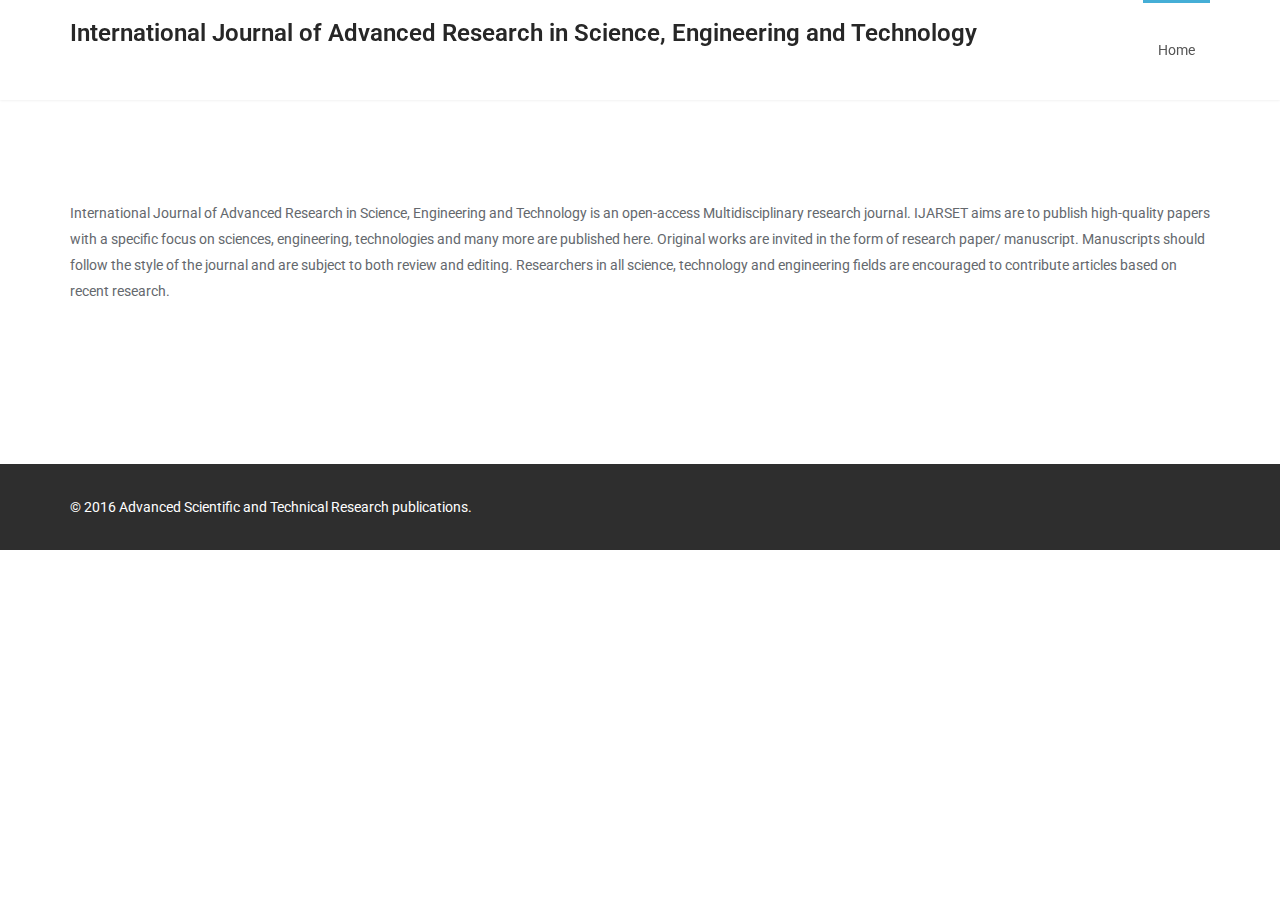
==== commit eaca10de: "Final Edits" ====
--- a/ijarset/index.html
+++ b/ijarset/index.html
@@ -38,7 +38,7 @@
                         <span class="icon-bar"></span>
                         <span class="icon-bar"></span>
                     </button>
-                    <a href="#"><h2 class="section-header text-center">IJARSET</h2></a>
+                    <a href="#"><h3 class="section-header text-center">International Journal of Advanced Research in Science, Engineering and Technology</h3></a>
                 </div>
 				
                 <div class="collapse navbar-collapse navbar-right">
@@ -128,16 +128,11 @@
             </div>
         </div>
     </section><!--/#cta-->
- -->
-    
+ 
 
     <section id="about">
         <div class="container">
-
-            <div class="section-header">
-                <h2 class="section-title text-center wow fadeInDown"></h2>
-                <p class="text-center wow fadeInDown">International Journal of Advanced Research in Science, Engineering and Technology is an open-access Multidisciplinary research journal. IJARSET aims are to publish high-quality papers with a specific focus on sciences, engineering, technologies and many more are published here. Original works are invited in the form of research paper/ manuscript. Manuscripts should follow the style of the journal and are subject to both review and editing. Researchers in all science, technology and engineering fields are encouraged to contribute articles based on recent research.</p>
-            </div>
+                <p class="wow fadeInDown">International Journal of Advanced Research in Science, Engineering and Technology is an open-access Multidisciplinary research journal. IJARSET aims are to publish high-quality papers with a specific focus on sciences, engineering, technologies and many more are published here. Original works are invited in the form of research paper/ manuscript. Manuscripts should follow the style of the journal and are subject to both review and editing. Researchers in all science, technology and engineering fields are encouraged to contribute articles based on recent research.</p>
 
         </div>
     </section><!--/#about-->
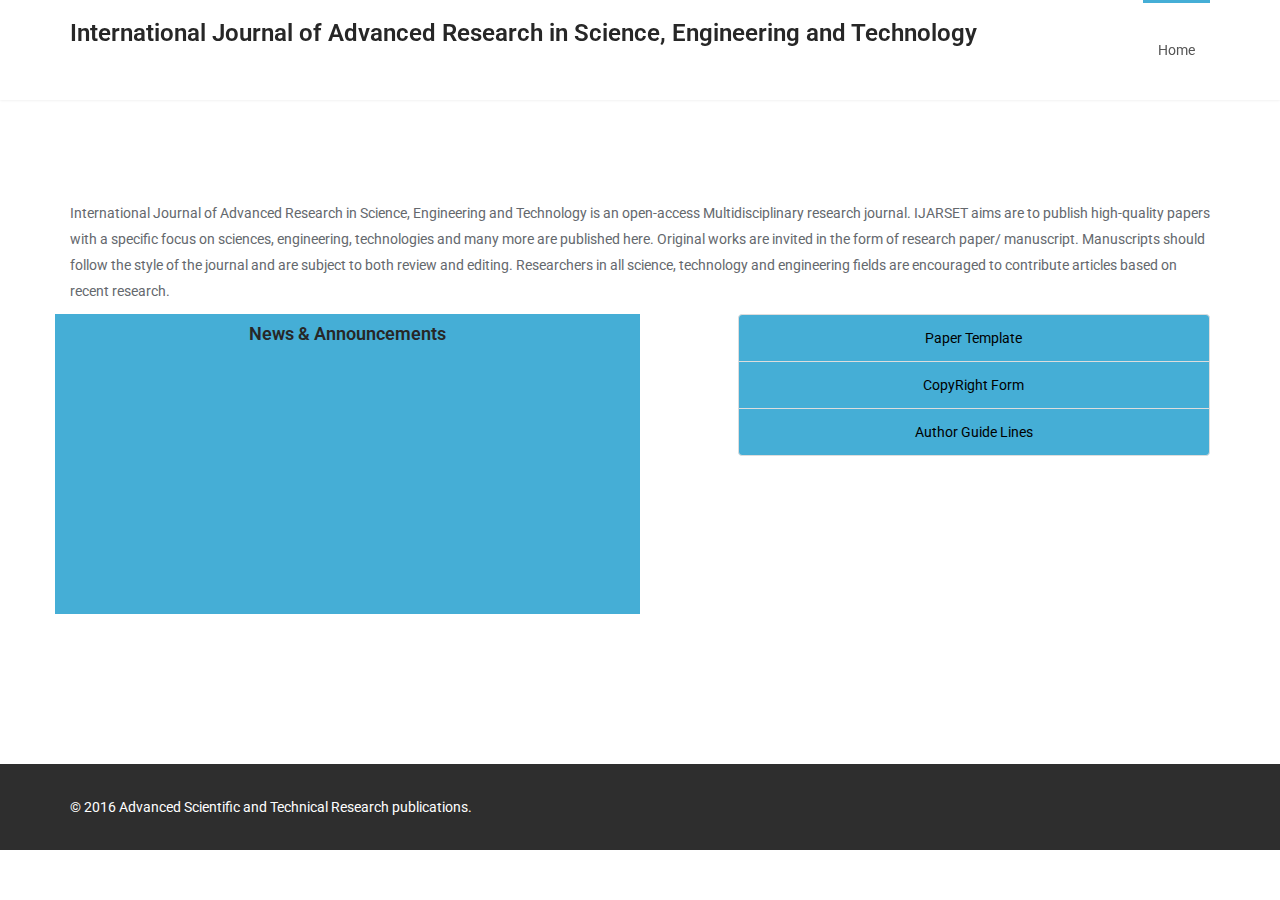
==== commit 9715dacb: "ijarset index updated" ====
--- a/ijarset/index.html
+++ b/ijarset/index.html
@@ -133,7 +133,17 @@
     <section id="about">
         <div class="container">
                 <p class="wow fadeInDown">International Journal of Advanced Research in Science, Engineering and Technology is an open-access Multidisciplinary research journal. IJARSET aims are to publish high-quality papers with a specific focus on sciences, engineering, technologies and many more are published here. Original works are invited in the form of research paper/ manuscript. Manuscripts should follow the style of the journal and are subject to both review and editing. Researchers in all science, technology and engineering fields are encouraged to contribute articles based on recent research.</p>
-
+                <div class="row">
+                <div class="col-md-6" style="height:300px;background-color:#45AED6">
+                    <h4 class="section-title text-center wow fadeInDown">News & Announcements</h2>
+                </div>      
+                <div class="col-md-1"></div>
+                <div class="list-group text-center col-md-5" style="" >
+                      <a href="#" class="list-group-item" style="color:black;background-color:#45AED6;">Paper Template</a>
+                      <a href="#" class="list-group-item" style="color:black;background-color:#45AED6;">CopyRight Form</a>
+                      <a href="guide.html" class="list-group-item" style="color:black;background-color:#45AED6;" target="_blank">Author Guide Lines</a>
+                </div>
+            </div>
         </div>
     </section><!--/#about-->
 
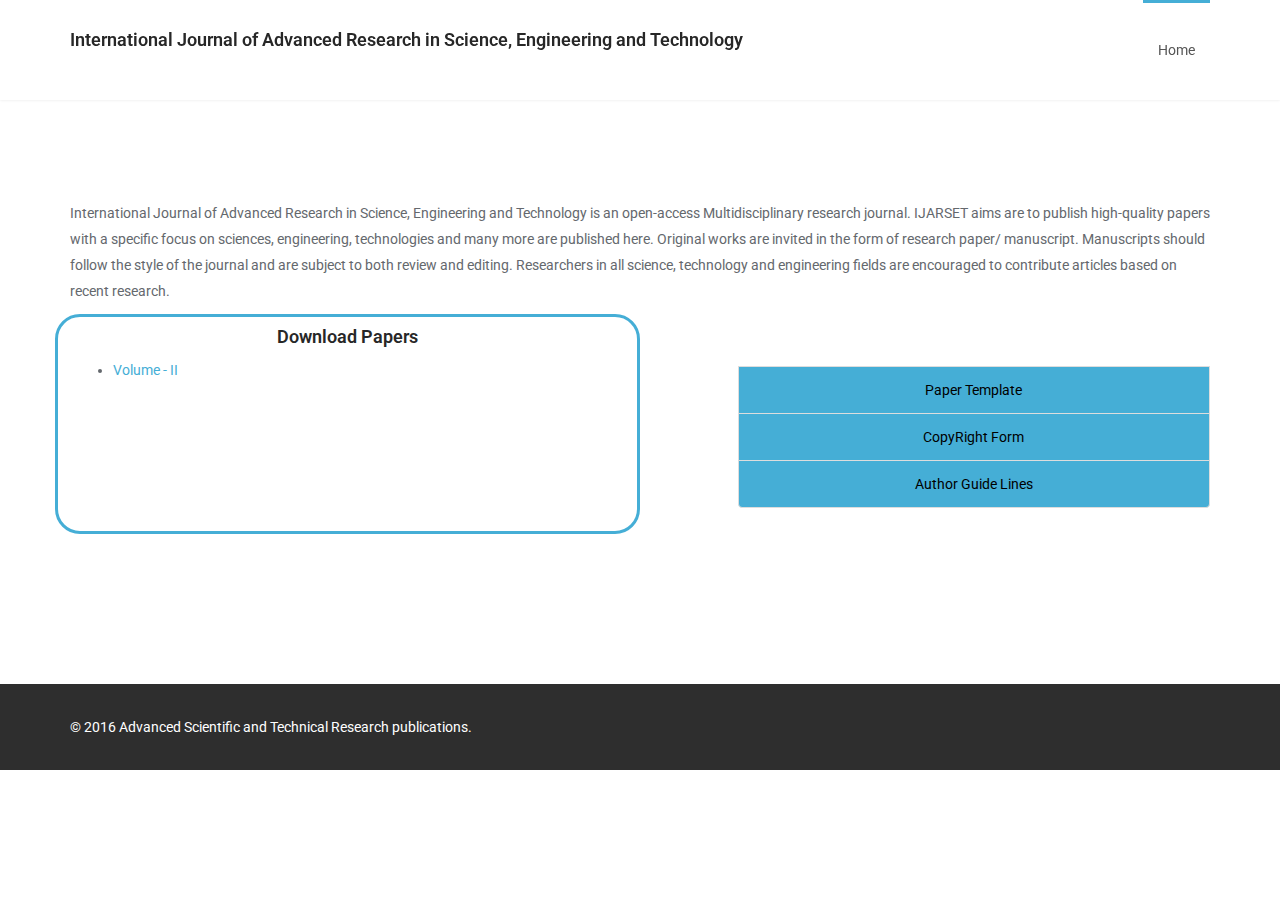
==== commit 921fbe1c: "Border Color removed" ====
--- a/ijarset/index.html
+++ b/ijarset/index.html
@@ -38,7 +38,7 @@
                         <span class="icon-bar"></span>
                         <span class="icon-bar"></span>
                     </button>
-                    <a href="#"><h3 class="section-header text-center">International Journal of Advanced Research in Science, Engineering and Technology</h3></a>
+                    <a href="#"><h4 class="section-header text-center" style=""><br>International Journal of Advanced Research in Science, Engineering and Technology</h4></a>
                 </div>
 				
                 <div class="collapse navbar-collapse navbar-right">
@@ -134,11 +134,14 @@
         <div class="container">
                 <p class="wow fadeInDown">International Journal of Advanced Research in Science, Engineering and Technology is an open-access Multidisciplinary research journal. IJARSET aims are to publish high-quality papers with a specific focus on sciences, engineering, technologies and many more are published here. Original works are invited in the form of research paper/ manuscript. Manuscripts should follow the style of the journal and are subject to both review and editing. Researchers in all science, technology and engineering fields are encouraged to contribute articles based on recent research.</p>
                 <div class="row">
-                <div class="col-md-6" style="height:300px;background-color:#45AED6">
-                    <h4 class="section-title text-center wow fadeInDown">News & Announcements</h2>
+                <div class="col-md-6" style="height:220px;border-color:#45AED6;border-radius: 25px;border-style: solid;">
+                    <h4 class="section-title text-center wow fadeInDown">Download Papers</h2>
+                    <ul>
+                        <li><a href="#">Volume - II</a></li>
+                    </ul>
                 </div>      
                 <div class="col-md-1"></div>
-                <div class="list-group text-center col-md-5" style="" >
+                <div class="list-group text-center col-md-5" style="" ><br><br>
                       <a href="#" class="list-group-item" style="color:black;background-color:#45AED6;">Paper Template</a>
                       <a href="#" class="list-group-item" style="color:black;background-color:#45AED6;">CopyRight Form</a>
                       <a href="guide.html" class="list-group-item" style="color:black;background-color:#45AED6;" target="_blank">Author Guide Lines</a>
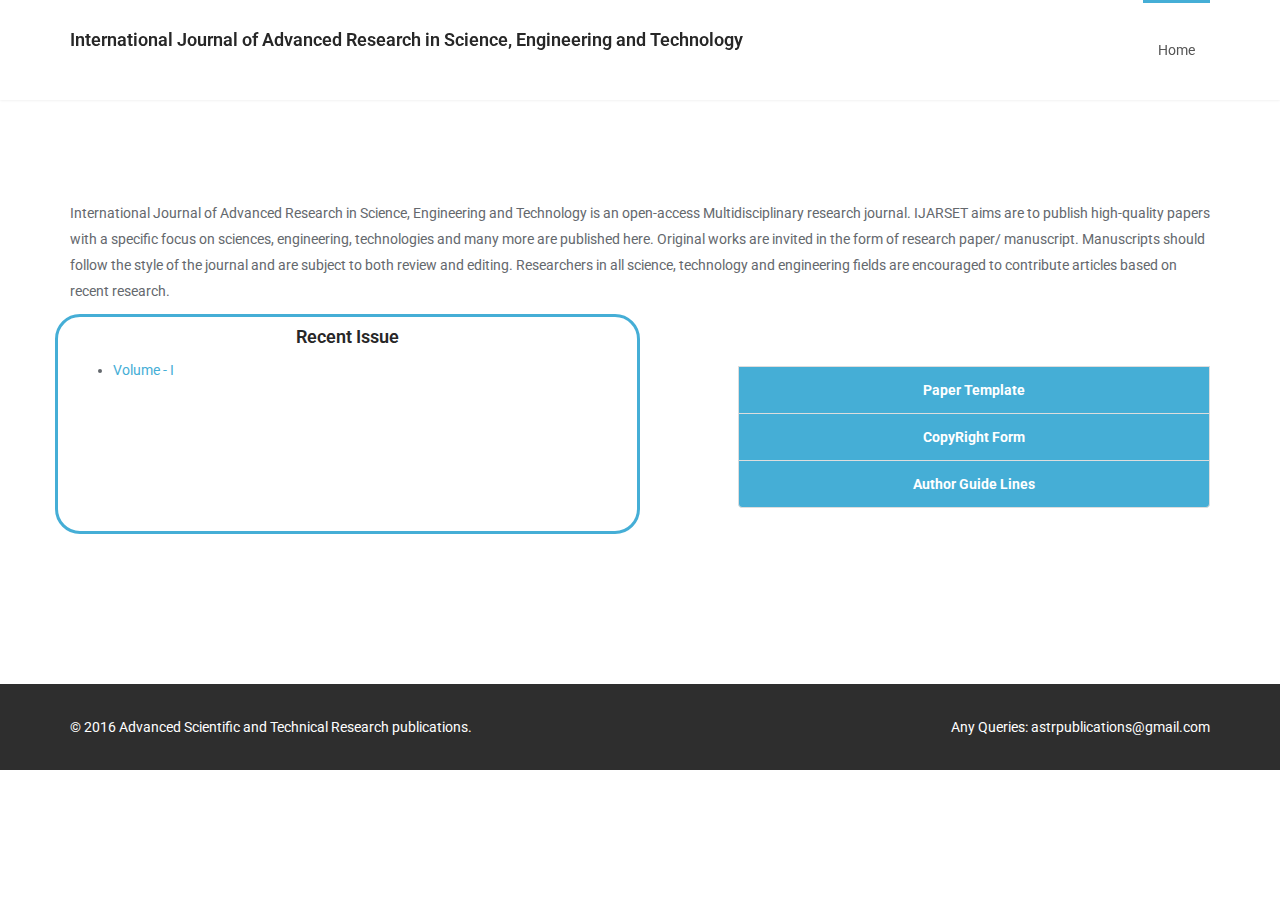
==== commit b3698d72: "Changes Updated" ====
--- a/ijarset/index.html
+++ b/ijarset/index.html
@@ -75,7 +75,7 @@
                         <div class="row">
                             <div class="col-sm-6">
                                 <div class="carousel-content">
-                                    <h2 style="color:black;">International Journal of Advanced Research in Science, Engineering and Technology</h2>
+                                    <h2 style="">International Journal of Advanced Research in Science, Engineering and Technology</h2>
                                     <!-- <a class="btn btn-primary btn-lg" href="#about">About us</a> -->
                                 </div>
                             </div>
@@ -89,7 +89,7 @@
                         <div class="row">
                             <div class="col-sm-6">
                                 <div class="carousel-content">
-                                    <h2 style="color:black;">International Journal of Advanced Research in Science, Engineering and Technology</h2>
+                                    <h2 style="">International Journal of Advanced Research in Science, Engineering and Technology</h2>
                                     <!-- <a class="btn btn-primary btn-lg" href="#about">About us</a> -->
                                 </div>
                             </div>
@@ -135,16 +135,16 @@
                 <p class="wow fadeInDown">International Journal of Advanced Research in Science, Engineering and Technology is an open-access Multidisciplinary research journal. IJARSET aims are to publish high-quality papers with a specific focus on sciences, engineering, technologies and many more are published here. Original works are invited in the form of research paper/ manuscript. Manuscripts should follow the style of the journal and are subject to both review and editing. Researchers in all science, technology and engineering fields are encouraged to contribute articles based on recent research.</p>
                 <div class="row">
                 <div class="col-md-6" style="height:220px;border-color:#45AED6;border-radius: 25px;border-style: solid;">
-                    <h4 class="section-title text-center wow fadeInDown">Download Papers</h2>
+                    <h4 class="section-title text-center wow fadeInDown">Recent Issue</h2>
                     <ul>
-                        <li><a href="#">Volume - II</a></li>
+                        <li><a href="#">Volume - I</a></li>
                     </ul>
                 </div>      
                 <div class="col-md-1"></div>
                 <div class="list-group text-center col-md-5" style="" ><br><br>
-                      <a href="#" class="list-group-item" style="color:black;background-color:#45AED6;">Paper Template</a>
-                      <a href="#" class="list-group-item" style="color:black;background-color:#45AED6;">CopyRight Form</a>
-                      <a href="guide.html" class="list-group-item" style="color:black;background-color:#45AED6;" target="_blank">Author Guide Lines</a>
+                      <a href="#" class="list-group-item" style="color:white;background-color:#45AED6;"><b>Paper Template</b></a>
+                      <a href="#" class="list-group-item" style="color:white;background-color:#45AED6;"><b>CopyRight Form</b></a>
+                      <a href="../guide.html" class="list-group-item" style="color:white;background-color:#45AED6;" target="_blank"><b>Author Guide Lines</b></a>
                 </div>
             </div>
         </div>
@@ -164,6 +164,9 @@
             <div class="row">
                 <div class="col-sm-6">
                     &copy; 2016 Advanced Scientific and Technical Research publications.
+                </div>
+                <div class="col-sm-6 text-right">
+                    Any Queries: <a href="mailto:astrpublications@gmail.com">astrpublications@gmail.com</a>
                 </div>
                 <!-- <div class="col-sm-6">
                     <ul class="social-icons">
@@ -194,8 +197,5 @@
     <script src="js/jquery.inview.min.js"></script>
     <script src="js/wow.min.js"></script>
     <script src="js/main.js"></script>
-    <script type="text/javascript">
-        $(function(){
-    </script>
 </body>
 </html>